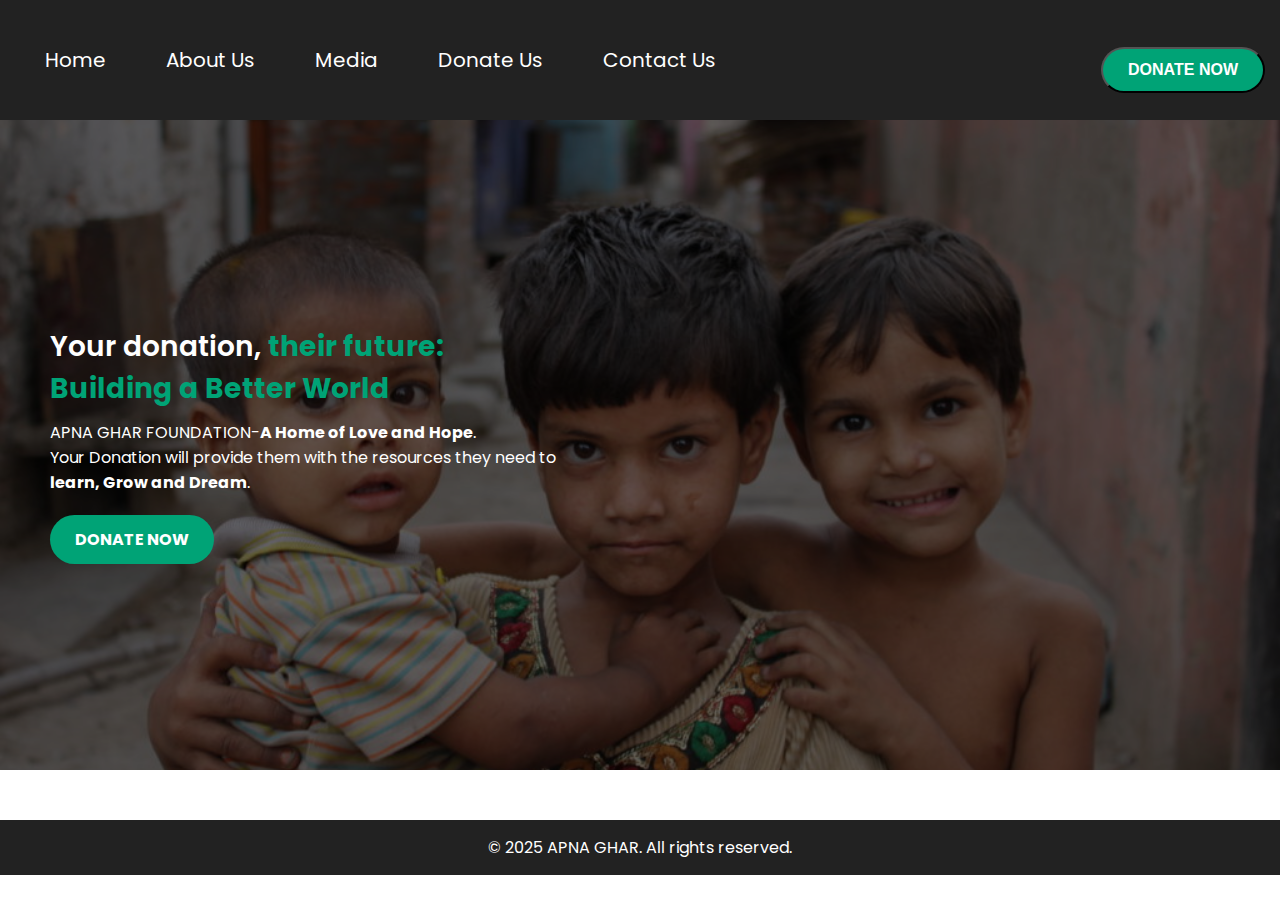
==== index.html @ fcd5d830 "Intial commit" ====
<!DOCTYPE html>
<html lang="en">
<head>
    <meta charset="UTF-8">
    <meta name="viewport" content="width=device-width, initial-scale=1.0">
    <title>APNA GHAR</title>
    <link href="https://fonts.googleapis.com/css2?family=Poppins:wght@400;600;700&display=swap" rel="stylesheet"> 
    <link rel="stylesheet" href="styles.css">
</head>
<body>
   
    <nav class="navbar">
        <div class="nav-left">
           
            <a href="index.html">Home</a>
            <a href="aboutus.html">About Us</a>
            <a href="video.html">Media</a>
            <a href="donate.html">Donate Us</a>
            <a href="contactus.html">Contact Us</a>
           
        </div>
        <div class="nav-right">
            </div>
            <button class="donate-btn"><b> DONATE NOW</b></button>
        </div>
    </nav>
    
   
    <div class="banner">
        <div class="overlay"></div>
        <div class="content">
            <h1>Your donation, <span> their future:</span></h1>
            <h1><span>Building a Better World</span></h1>
            <p>APNA GHAR FOUNDATION-<b>A Home of Love and Hope</b>.<br>
            Your Donation will provide them with the resources they need to <br><b>learn, Grow and Dream</b>.</p>
            <a href="#" class="donate-btn">DONATE NOW</a>
        </div>
    </div>
  
    <footer>
        <p>&copy; 2025 APNA GHAR. All rights reserved.</p>
    </footer>
</body>
</html>
---- styles.css ----
* {
    margin: 0;
    padding: 0;
    box-sizing: border-box;
}
body {
    font-family: 'Poppins', sans-serif;
}

/* Navigation Bar */
.navbar {
    display: flex;
    justify-content: space-between;
    align-items: center;
    background: #222;
    padding: 15px 15px;
}

.nav-left, .nav-right {
    display: flex;
    align-items: center;
}

.nav-left a, .nav-right a {
    color:  white;
    text-decoration: none;
    margin: 15px 15px;
    padding: 15px;
     font-size:20px ;
}

.nav-btn {
    background: #00A376;
    color: white;
    border: none;
    padding: 10px 15px;
    border-radius: 20px;
    cursor: pointer;
    margin-right: 10px;
}
.nav-left :hover{
    color:  #00A376;
}

/* Banner */
.banner {
    position: relative;
    width: 100%;
    height: 650px;
    background: url('photo10.jpg') no-repeat center/cover;
    display: flex;
    align-items: center;
    justify-content: flex-start;
    padding-left: 50px;
}

.content1{
    position: r;

}
.overlay {
    position: absolute; 
    top: 0;
    left: 0;
    z-index: 1;
    width: 100%;
    height: 100%;
    background: rgba(0, 0, 0, 0.6);
}

.content {
    position: relative;
    color: white;
    max-width: 600px;
    z-index: 2;
}

.content h1 {
    font-size: 28px;
    font-weight: 600;
    color: white;
}

.content h1 span {
    color: #00A376; /* Green text */
    font-weight: 700;
}

.content p {
    font-size: 16px;
    margin-top: 10px;
    
}

.donate-btn {
    display: inline-block;
    margin-top: 20px;
    padding: 12px 25px;
    background: #00A376;
    color: white;
    font-size: 16px;
    text-decoration: none;
    border-radius: 25px;
    font-weight: bold;
    transition: 0.3s;
}

.donate-btn:hover {
    background: #00885D;
}
/* about us */
.heading {
    color: white;
    font-family: 'Lora', serif;
}

.heading h1{
    color: white;
    font-size: 75px;
    margin-left: 10px;
    text-align: center;
}
.heading span{
    color: #00A376 ;

}
.heading h2{
    color: white;
    text-align: center;
    background-color: #342f2f ;
    font-size: 40px;
    font-family: serif;
}

.main h3{
    color: white;
    font-family: 'Lora', serif;
    text-align: center;
    font-size: 25px;
}
.main span{
    color:white; 
  
}
    
.banner3 {
    position: relative;
    width: 100%;
    min-height: 1100px;  /* Increase height to fit content */
    background: url('photo1.jpg') no-repeat center/cover;
    display: flex;
    flex-direction: column;
    align-items: center;
    justify-content: flex-start;
    padding: 50px 20px;
}
.blockquote{
    text-align: center;
  font-size: 25px;
}
.blockquote-footer{
    text-align: center;
    color: rgb(217, 226, 235);
    font-size: 25px;
}
.card-container {
    display: flex;
    gap: 20px;
    justify-content: center;
    flex-wrap: nowrap;  /* Ensures cards stay in a straight line */
    max-width: 1200px; /* Adjust width */
    margin: 30px auto;
    position: static;  /* Ensures it follows normal layout */
}

.card {
    background: white;
    border-radius: 10px;
    box-shadow: 0px 4px 10px rgba(0, 0, 0, 0.1);
    overflow: hidden;
    max-width: 250px;  /* Reduce card width to fit in a row */
    text-align: center;
}

.container2 {
    max-width: 1000px;
    height: 500px;
    margin: 50px auto 0 auto; /* Adds space between cards and container */
    background: white;
    padding: 20px;
    border-radius: 10px;
    box-shadow: 0px 0px 10px rgba(0, 0, 0, 0.1);
    text-align: center;
}


.card img {
    width: 100%;
    height: 150px;
    object-fit: cover;
}

.card-content {
    padding: 20px;
    flex-grow: 5;
    display: flex;
    flex-direction: column;
    justify-content: space-between;
}

.card-actions {
    display: flex;
    justify-content: space-between;
    align-items: center;
    margin-top: 10px;
}

.card-actions a {
    text-decoration: none;
    color: #333;
}


.icon img {
    width: 400px;
    height: 200px;
    margin-bottom: 20px;
}

h1 {
    font-size: 28px;
    color: #333;
}

.p {
    font-size: 17px;
    color: #555;
    line-height: 1.6;
}
.para {
    font-size: 20px;
    color: #555;
    line-height: 1.6;
}
 /* Media Section */
 .banner2{
    position: relative;
    width: 100%;
    height: 100%;
    background: url('photo2.jpg') no-repeat center/cover;
    display: flex;
    align-items: center;
    justify-content: flex-start;
    padding-left: 50px;
 }
 .video-heading{
    background-color: #84c9b3;
    text-align: center;
    font-size: 45px;
    padding: 10px;
 }
 .video-grid {
    display: grid;
    grid-template-columns: repeat(auto-fit, minmax(350px, 1fr));
    gap: 60px  80px;
    padding-top: 35px;
    padding-left: 25px;
    width: 100%;
    max-width: 1300px;
    z-index: 2;
    position: relative;

}

.video-item iframe {
    width: 440px;
    height: 350px;
    border-radius: 10px;
    box-shadow: 0 4px 8px rgba(0, 0, 0, 0.2)
}

@media (max-width: 768px) {
    .nav-left a {
        font-size: 16px;
    }
    .donate-btn {
        padding: 10px 15px;
        font-size: 14px;
    }
    .video-grid {
        grid-template-columns: repeat(auto-fit, minmax(250px, 1fr));
    }
    .video-item iframe {
        height: 200px;
    }
}

 
 /* payment Section */
 .banner4{
    position: relative;
    width: 100%;
    height: 750px;
    background: url('photo12.jpg') no-repeat center/cover;
    display: flex;
    align-items: center;
    justify-content: flex-start;
    padding-left: 50px;
}


 .container3 {
    background: white;
    width: 40%;
    margin: auto;
    padding: 50px;
    box-shadow: 0px 0px 10px gray;
    border-radius: 10px;
    margin-top: 50px;
}
input, select {
    width: 90%;
    padding: 10px;
    margin: 10px 0;
    border: 1px solid gray;
    border-radius: 5px;
}
#card-details, #upi-details, #thank-you {
    display: none;
}
 /* Contact Section */
 .banner1{
    position: relative;
    width: 100%;
    height: 700px;
    background: url('photo8.jpg') no-repeat center/cover;
    display: flex;
    align-items: center;
    justify-content: flex-start;
    padding-left: 50px;
}
 .contact-container {
    max-width: 800px;
    margin: 50px auto;
    padding: 20px;
    background: white;
    box-shadow: 0 0 10px rgba(0, 0, 0, 0.1);
    border-radius: 10px;
    text-align: center;
 
}

.contact-container h2 {
    color: #333;
}

.contact-content {
    display: flex;
    justify-content: space-between;
    margin-top: 50px;
}

.contact-form {
    width: 50%;
    padding-right: 20px;
}

.contact-form label {
    display: block;
    text-align: left;
    font-weight: 600;
    margin-top: 10px;
}

.contact-form input,
.contact-form textarea {
    width: 100%;
    padding: 8px;
    margin-top: 5px;
    border: 1px solid #ccc;
    border-radius: 5px;
}

.contact-form .submit-btn {
    width: 100%;
    background: #00A376;
    color: white;
    padding: 10px;
    border: none;
    cursor: pointer;
    margin-top: 10px;
    border-radius: 5px;
}

.contact-form .submit-btn:hover {
    background: #00885D;
}

.contact-details {
    width: 40%;
    text-align: left;
}

.contact-details h3 {
    color: #00A376;
}

.contact-details p {
    font-size: 14px;
    margin: 5px 0;
}

/* Footer */
footer {
    text-align: center;
    padding: 15px;
    background: #222;
    color: white;
    margin-top: 50px;
}
.aboutus{
    position: relative;
    top: 400px;
    
}
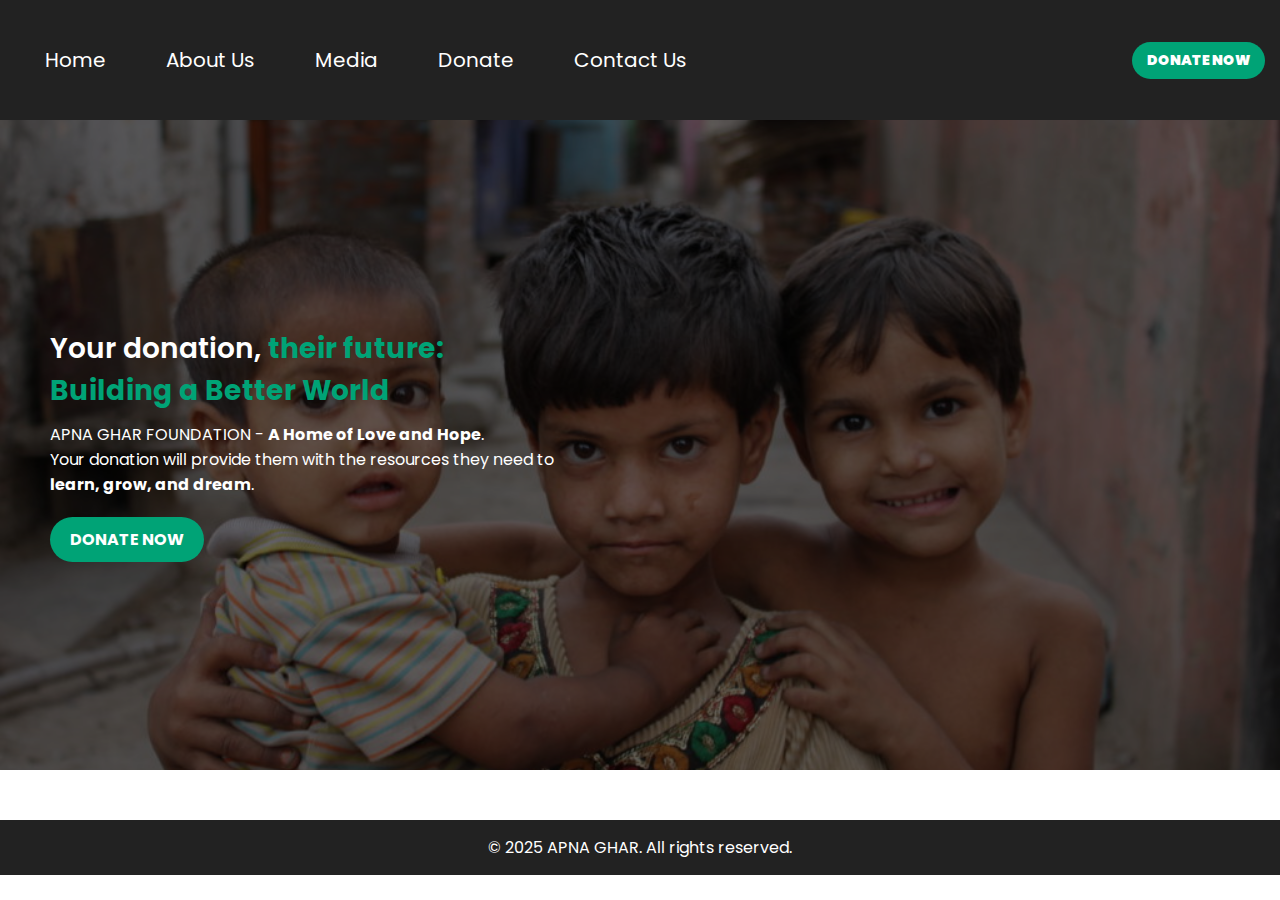
==== commit 744426dc: "Second commit" ====
--- a/index.html
+++ b/index.html
@@ -11,29 +11,25 @@
    
     <nav class="navbar">
         <div class="nav-left">
-           
             <a href="index.html">Home</a>
             <a href="aboutus.html">About Us</a>
             <a href="video.html">Media</a>
-            <a href="donate.html">Donate Us</a>
+            <a href="donate.html">Donate</a>
             <a href="contactus.html">Contact Us</a>
-           
         </div>
         <div class="nav-right">
-            </div>
-            <button class="donate-btn"><b> DONATE NOW</b></button>
+            <a href="donate.html" class="donate-btn"><b>DONATE NOW</b></a>
         </div>
     </nav>
     
-   
     <div class="banner">
         <div class="overlay"></div>
         <div class="content">
-            <h1>Your donation, <span> their future:</span></h1>
+            <h1>Your donation, <span>their future:</span></h1>
             <h1><span>Building a Better World</span></h1>
-            <p>APNA GHAR FOUNDATION-<b>A Home of Love and Hope</b>.<br>
-            Your Donation will provide them with the resources they need to <br><b>learn, Grow and Dream</b>.</p>
-            <a href="#" class="donate-btn">DONATE NOW</a>
+            <p>APNA GHAR FOUNDATION - <b>A Home of Love and Hope</b>.<br>
+            Your donation will provide them with the resources they need to <br><b>learn, grow, and dream</b>.</p>
+            <a href="donate.html" class="donate-btn">DONATE NOW</a>
         </div>
     </div>
   
--- a/styles.css
+++ b/styles.css
@@ -94,9 +94,9 @@
 }
 
 .donate-btn {
-    display: inline-block;
+    display: inline-block; /* Ensure it behaves like a button */
     margin-top: 20px;
-    padding: 12px 25px;
+    padding: 10px 20px; /* Adjust padding */
     background: #00A376;
     color: white;
     font-size: 16px;
@@ -104,6 +104,13 @@
     border-radius: 25px;
     font-weight: bold;
     transition: 0.3s;
+    text-align: center;
+}
+
+.nav-right .donate-btn {
+    padding: 8px 15px; 
+    font-size: 14px; 
+    margin: 0;
 }
 
 .donate-btn:hover {
@@ -423,4 +430,4 @@
     position: relative;
     top: 400px;
     
-}+}
